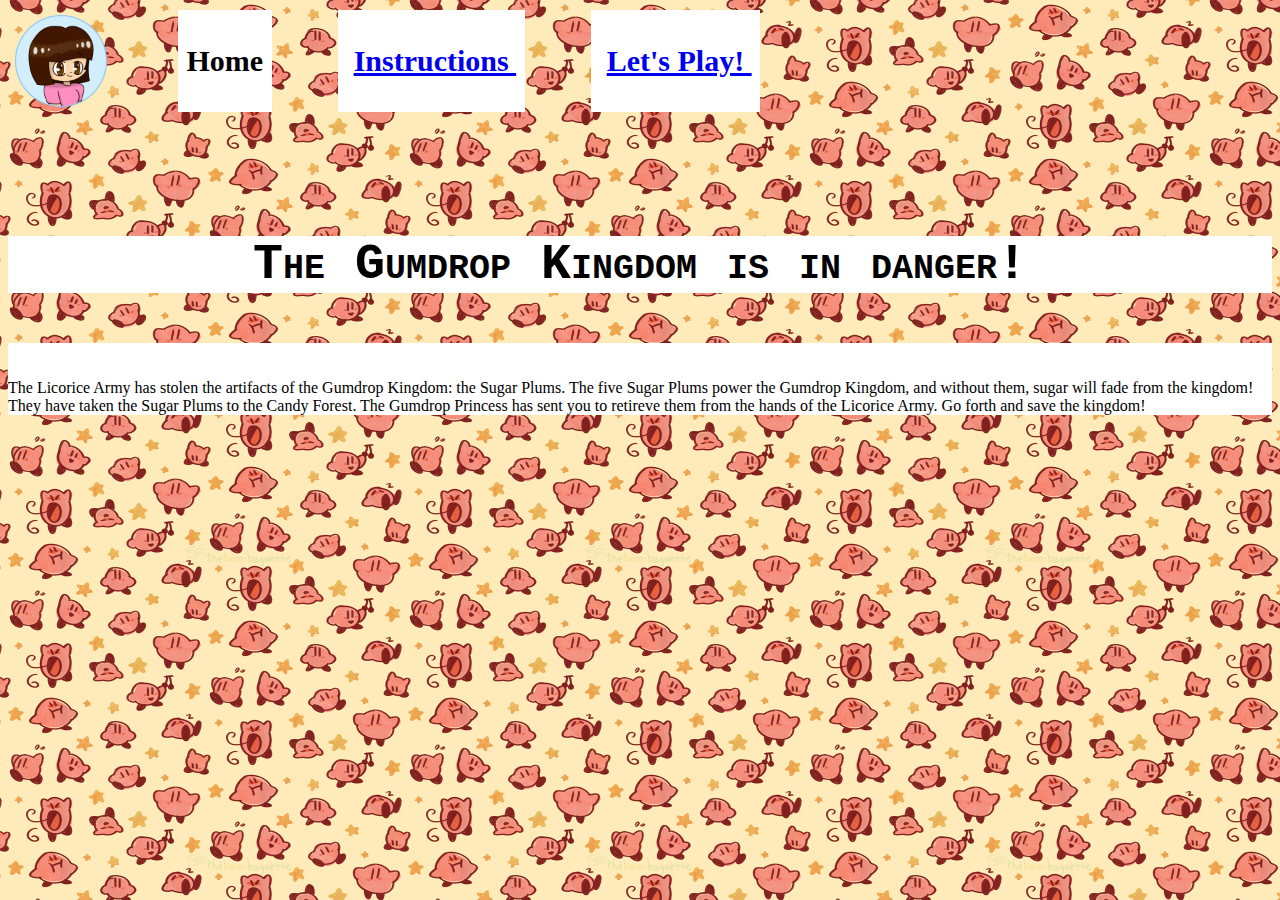
==== index.html @ 8a38aa38 "Update index.html" ====
<!DOCTYPE html>
<html>
  <head>
    <title> Home page </title>
    <script src = "p5.js"> </script>
    <script src = "script2.js"> </script>
    <link rel = "stylesheet" href = "style.css">
  </head>
  
  <body>
    <table>
      <tr>
        <th> <img src = "Webp.net-gifmaker (1).gif" width = "100" align = "left"> </th>
        <th valign = "center" style = "font-size: 30px;"> &nbsp&nbsp&nbsp&nbsp&nbsp&nbsp&nbsp&nbsp </th>
        <th valign = "center" style = "font-size: 30px; background-color: white; font-weight: bold;"> &nbspHome&nbsp </th>
        <th valign = "center" style = "font-size: 30px;"> &nbsp&nbsp&nbsp&nbsp&nbsp&nbsp&nbsp&nbsp </th>
        <th valign = "center" style = "font-size: 30px; background-color: white; font-weight: bold;"> &nbsp <a href = "index3.html"> Instructions </a> &nbsp </th>
        <th valign = "center" style = "font-size: 30px;"> &nbsp&nbsp&nbsp&nbsp&nbsp&nbsp&nbsp&nbsp </th>
        <th valign = "center" style = "font-size: 30px; background-color: white;"> &nbsp <a href = "index2.html"> Let's Play! </a> &nbsp </th>
      </tr>
    </table>
    
    <br><br><br><br>
    
    <center>
      <h3 style = "font-size: 50px; background-color: white;"> The Gumdrop Kingdom is in danger! </h3>
    </center>
    
    
    
    <p style = "font-size = 20px; background-color: white;"> <br><br> The Licorice Army has stolen the artifacts of the Gumdrop Kingdom: the Sugar Plums. The five Sugar Plums power the Gumdrop Kingdom, and without them, sugar will fade from the kingdom! They have taken the Sugar Plums to the Candy Forest. The Gumdrop Princess has sent you to retireve them from the hands of the Licorice Army. Go forth and save the kingdom! </p>
    
    <script id = "script2" type = "text/javascript">
  </body>
</html>
---- style.css ----
body{
  background-image: url(tumblr_ogo67kkkOV1qfyhwoo1_400.png);
}
h1{
  font-variant: small-caps; font-family: Courier, monospace;
}
h3{
  font-variant: small-caps; font-family: Courier, monospace;
}
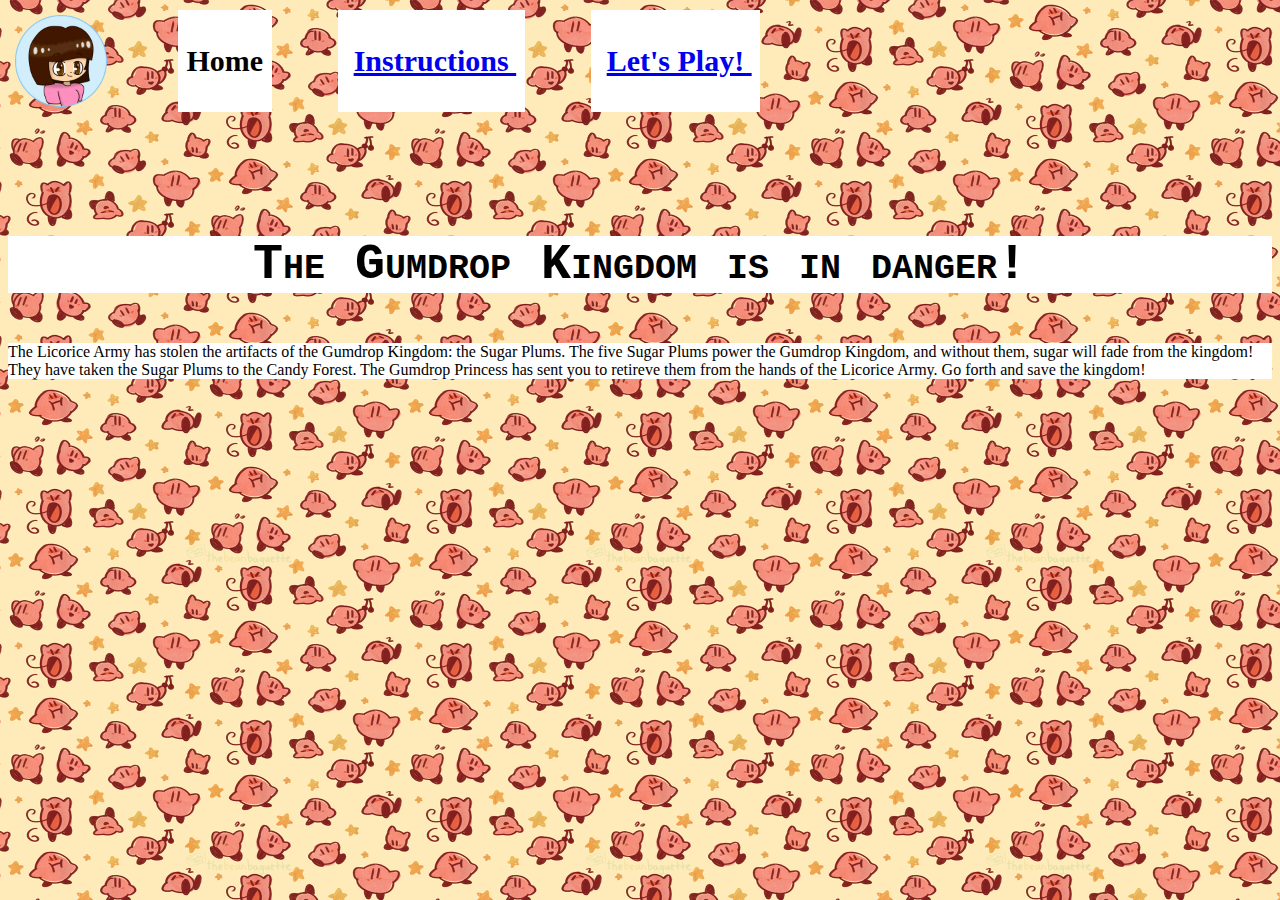
==== commit 6aec80a0: "Update index.html" ====
--- a/index.html
+++ b/index.html
@@ -28,7 +28,7 @@
     
     
     
-    <p style = "font-size = 20px; background-color: white;"> <br><br> The Licorice Army has stolen the artifacts of the Gumdrop Kingdom: the Sugar Plums. The five Sugar Plums power the Gumdrop Kingdom, and without them, sugar will fade from the kingdom! They have taken the Sugar Plums to the Candy Forest. The Gumdrop Princess has sent you to retireve them from the hands of the Licorice Army. Go forth and save the kingdom! </p>
+    <p style = "font-size = 20px; background-color: white;"> The Licorice Army has stolen the artifacts of the Gumdrop Kingdom: the Sugar Plums. The five Sugar Plums power the Gumdrop Kingdom, and without them, sugar will fade from the kingdom! They have taken the Sugar Plums to the Candy Forest. The Gumdrop Princess has sent you to retireve them from the hands of the Licorice Army. Go forth and save the kingdom! </p>
     
     <script id = "script2" type = "text/javascript">
   </body>
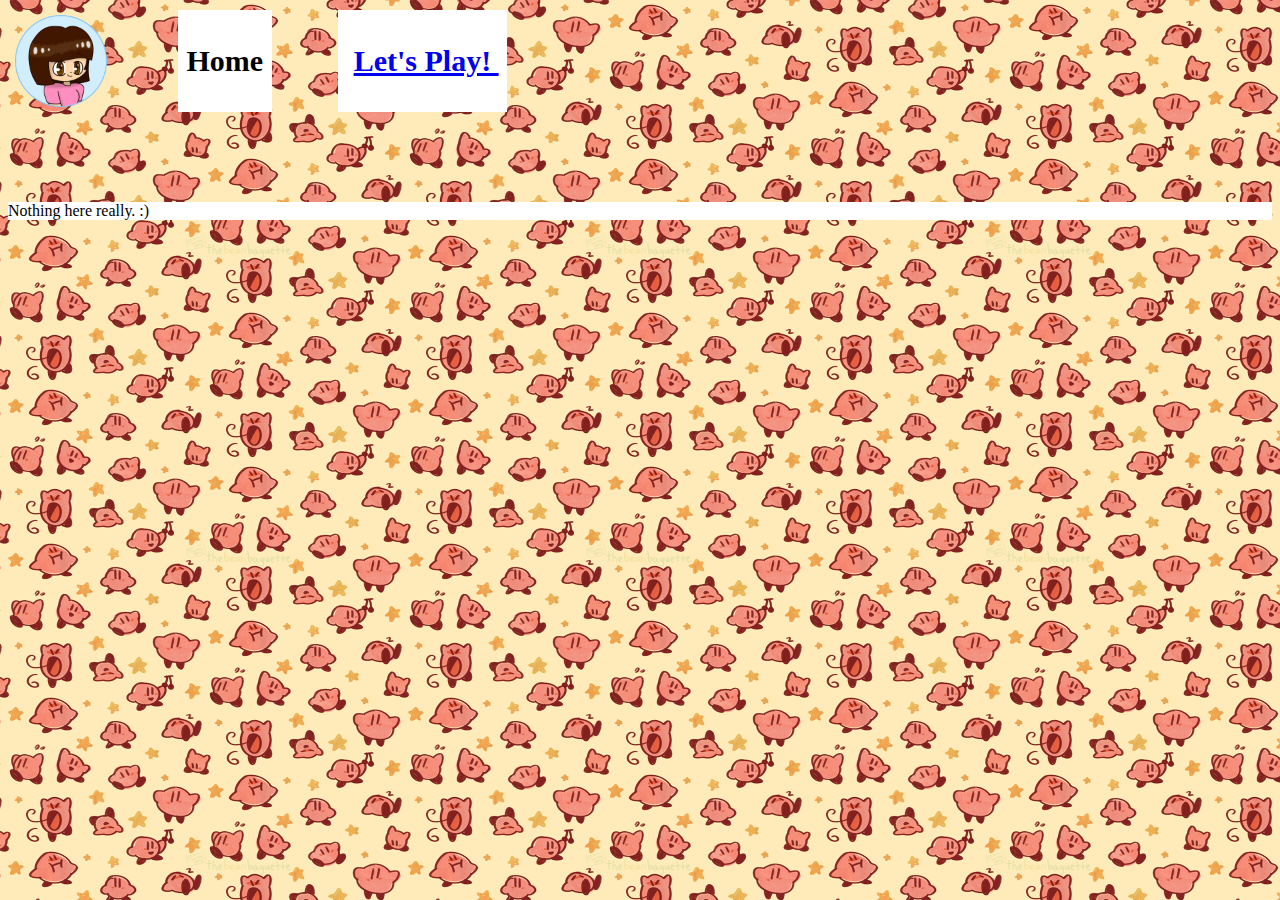
==== commit 39edadc6: "Update index.html" ====
--- a/index.html
+++ b/index.html
@@ -3,7 +3,7 @@
   <head>
     <title> Home page </title>
     <script src = "p5.js"> </script>
-    <script src = "script2.js"> </script>
+<!--     <script src = "script2.js"> </script> -->
     <link rel = "stylesheet" href = "style.css">
   </head>
   
@@ -13,8 +13,8 @@
         <th> <img src = "Webp.net-gifmaker (1).gif" width = "100" align = "left"> </th>
         <th valign = "center" style = "font-size: 30px;"> &nbsp&nbsp&nbsp&nbsp&nbsp&nbsp&nbsp&nbsp </th>
         <th valign = "center" style = "font-size: 30px; background-color: white; font-weight: bold;"> &nbspHome&nbsp </th>
-        <th valign = "center" style = "font-size: 30px;"> &nbsp&nbsp&nbsp&nbsp&nbsp&nbsp&nbsp&nbsp </th>
-        <th valign = "center" style = "font-size: 30px; background-color: white; font-weight: bold;"> &nbsp <a href = "index3.html"> Instructions </a> &nbsp </th>
+<!--         <th valign = "center" style = "font-size: 30px;"> &nbsp&nbsp&nbsp&nbsp&nbsp&nbsp&nbsp&nbsp </th>
+        <th valign = "center" style = "font-size: 30px; background-color: white; font-weight: bold;"> &nbsp <a href = "index3.html"> Instructions </a> &nbsp </th> -->
         <th valign = "center" style = "font-size: 30px;"> &nbsp&nbsp&nbsp&nbsp&nbsp&nbsp&nbsp&nbsp </th>
         <th valign = "center" style = "font-size: 30px; background-color: white;"> &nbsp <a href = "index2.html"> Let's Play! </a> &nbsp </th>
       </tr>
@@ -22,14 +22,14 @@
     
     <br><br><br><br>
     
-    <center>
+<!--     <center>
       <h3 style = "font-size: 50px; background-color: white;"> The Gumdrop Kingdom is in danger! </h3>
-    </center>
+    </center> -->
     
     
     
-    <p style = "font-size = 20px; background-color: white;"> The Licorice Army has stolen the artifacts of the Gumdrop Kingdom: the Sugar Plums. The five Sugar Plums power the Gumdrop Kingdom, and without them, sugar will fade from the kingdom! They have taken the Sugar Plums to the Candy Forest. The Gumdrop Princess has sent you to retireve them from the hands of the Licorice Army. Go forth and save the kingdom! </p>
+    <p style = "font-size = 20px; background-color: white;"> Nothing here really. :) </p>
     
-    <script id = "script2" type = "text/javascript">
+<!--     <script id = "script2" type = "text/javascript"> -->
   </body>
 </html>
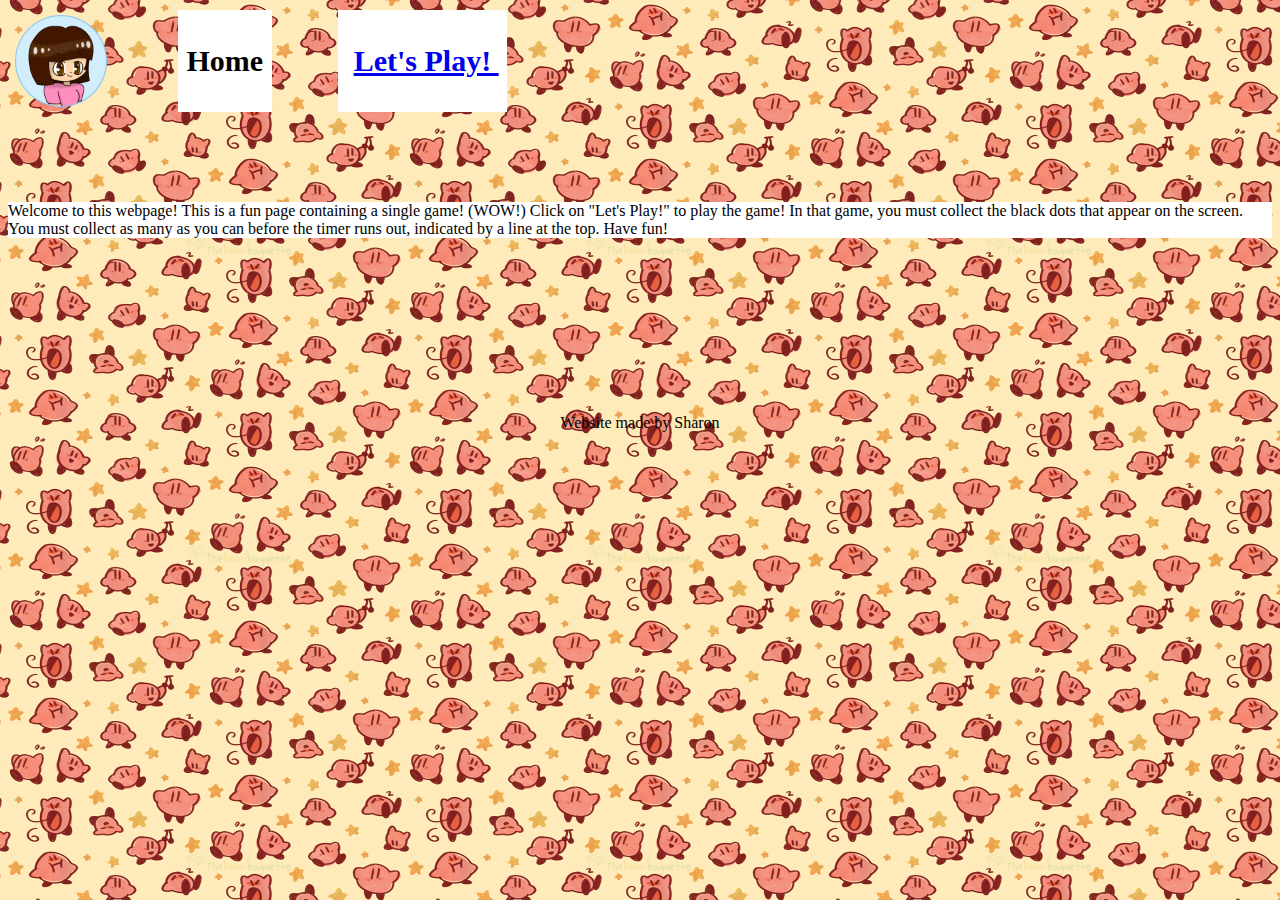
==== commit 4c5aa380: "Update index.html" ====
--- a/index.html
+++ b/index.html
@@ -28,7 +28,11 @@
     
     
     
-    <p style = "font-size = 20px; background-color: white;"> Nothing here really. :) </p>
+    <p style = "font-size = 20px; background-color: white;"> Welcome to this webpage! This is a fun page containing a single game! (WOW!) Click on "Let's Play!" to play the game! In that game, you must collect the black dots that appear on the screen. You must collect as many as you can before the timer runs out, indicated by a line at the top. Have fun! </p>
+    <br><br><br><br><br><br><br><br>
+    <center>
+      <p> Website made by Sharon </p>
+    </center>
     
 <!--     <script id = "script2" type = "text/javascript"> -->
   </body>
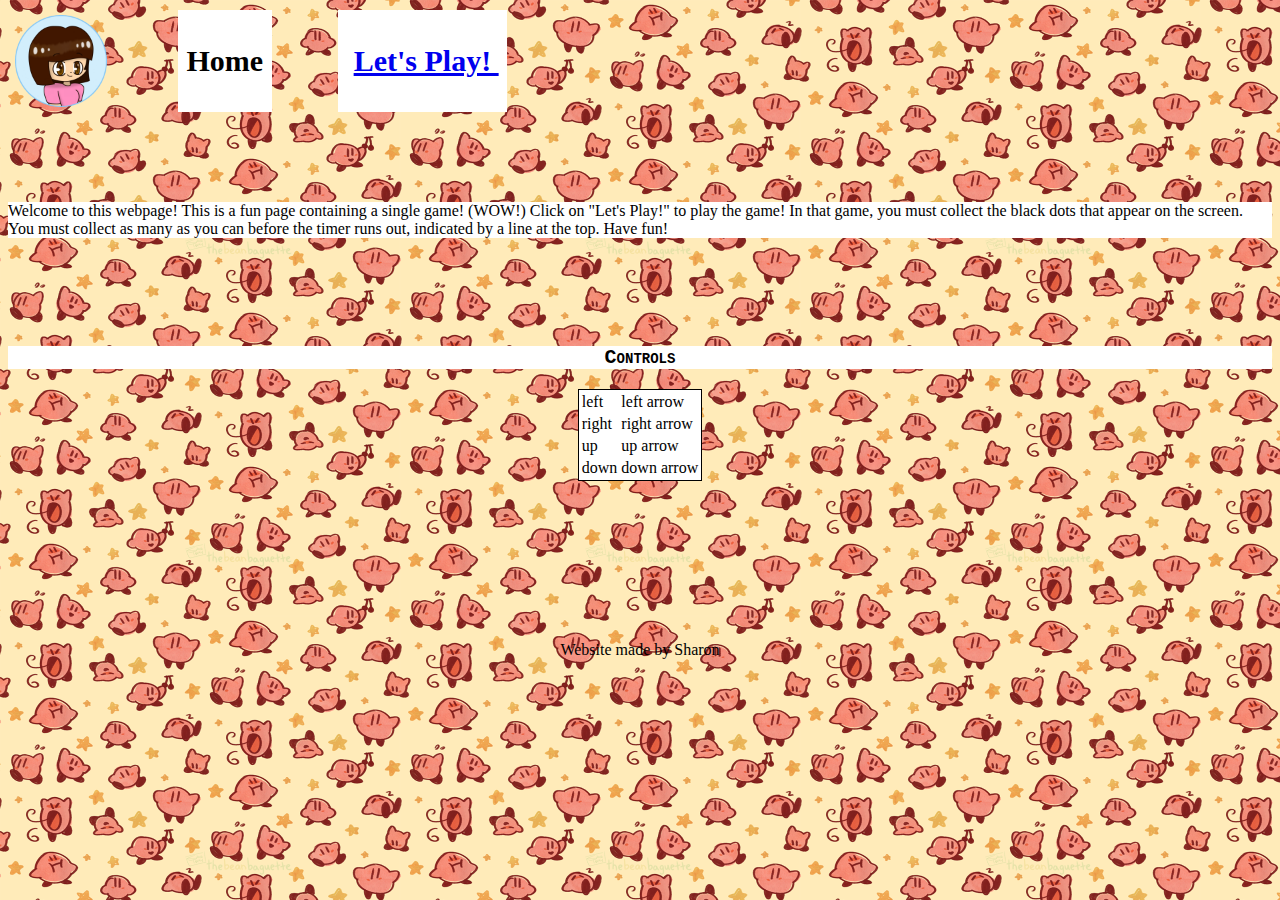
==== commit ee7f8080: "Update index.html" ====
--- a/index.html
+++ b/index.html
@@ -29,6 +29,34 @@
     
     
     <p style = "font-size = 20px; background-color: white;"> Welcome to this webpage! This is a fun page containing a single game! (WOW!) Click on "Let's Play!" to play the game! In that game, you must collect the black dots that appear on the screen. You must collect as many as you can before the timer runs out, indicated by a line at the top. Have fun! </p>
+    
+    <br><br><br><br>
+    
+    <center>
+      <h3 style = "font-size: 20px; background-color: white;"> Controls </h3>
+      <table style = "border: 1px solid black; background-color: white;">
+        <tr style = "border: 1px solid black;">
+          <td> left </td>
+          <td> left arrow </td>
+        </tr>
+        
+        <tr style = "border: 1px solid black;">
+          <td> right </td>
+          <td> right arrow </td>
+        </tr>
+        
+        <tr style = "border: 1px solid black;">
+          <td> up </td>
+          <td> up arrow </td>
+        </tr>
+        
+        <tr style = "border: 1px solid black;">
+          <td> down </td>
+          <td> down arrow </td>
+        </tr>
+      </table>
+    </center>
+    
     <br><br><br><br><br><br><br><br>
     <center>
       <p> Website made by Sharon </p>
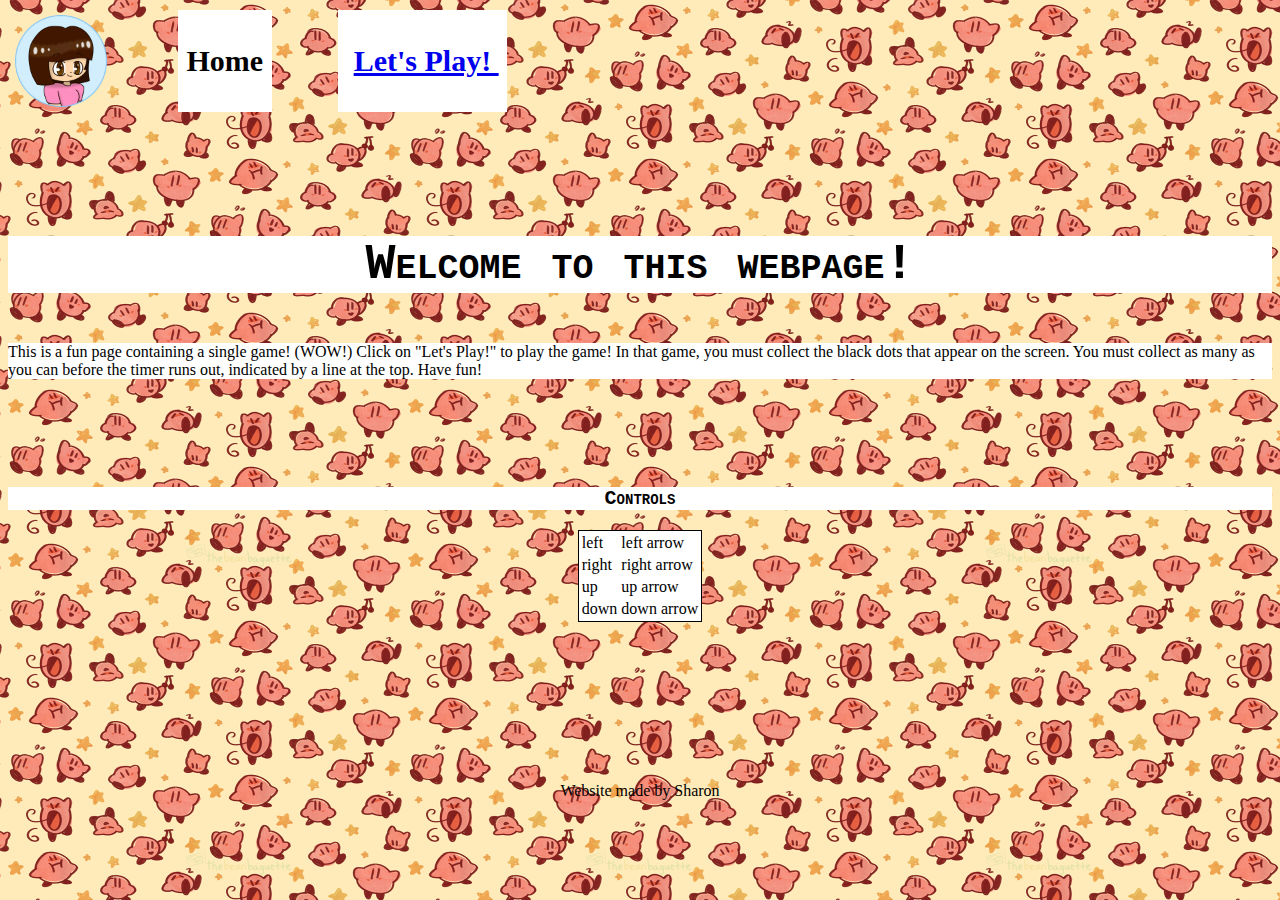
==== commit f5445594: "Update index.html" ====
--- a/index.html
+++ b/index.html
@@ -22,13 +22,13 @@
     
     <br><br><br><br>
     
-<!--     <center>
-      <h3 style = "font-size: 50px; background-color: white;"> The Gumdrop Kingdom is in danger! </h3>
-    </center> -->
+    <center>
+      <h3 style = "font-size: 50px; background-color: white;"> Welcome to this webpage! </h3>
+    </center>
     
     
     
-    <p style = "font-size = 20px; background-color: white;"> Welcome to this webpage! This is a fun page containing a single game! (WOW!) Click on "Let's Play!" to play the game! In that game, you must collect the black dots that appear on the screen. You must collect as many as you can before the timer runs out, indicated by a line at the top. Have fun! </p>
+    <p style = "font-size = 20px; background-color: white;"> This is a fun page containing a single game! (WOW!) Click on "Let's Play!" to play the game! In that game, you must collect the black dots that appear on the screen. You must collect as many as you can before the timer runs out, indicated by a line at the top. Have fun! </p>
     
     <br><br><br><br>
     
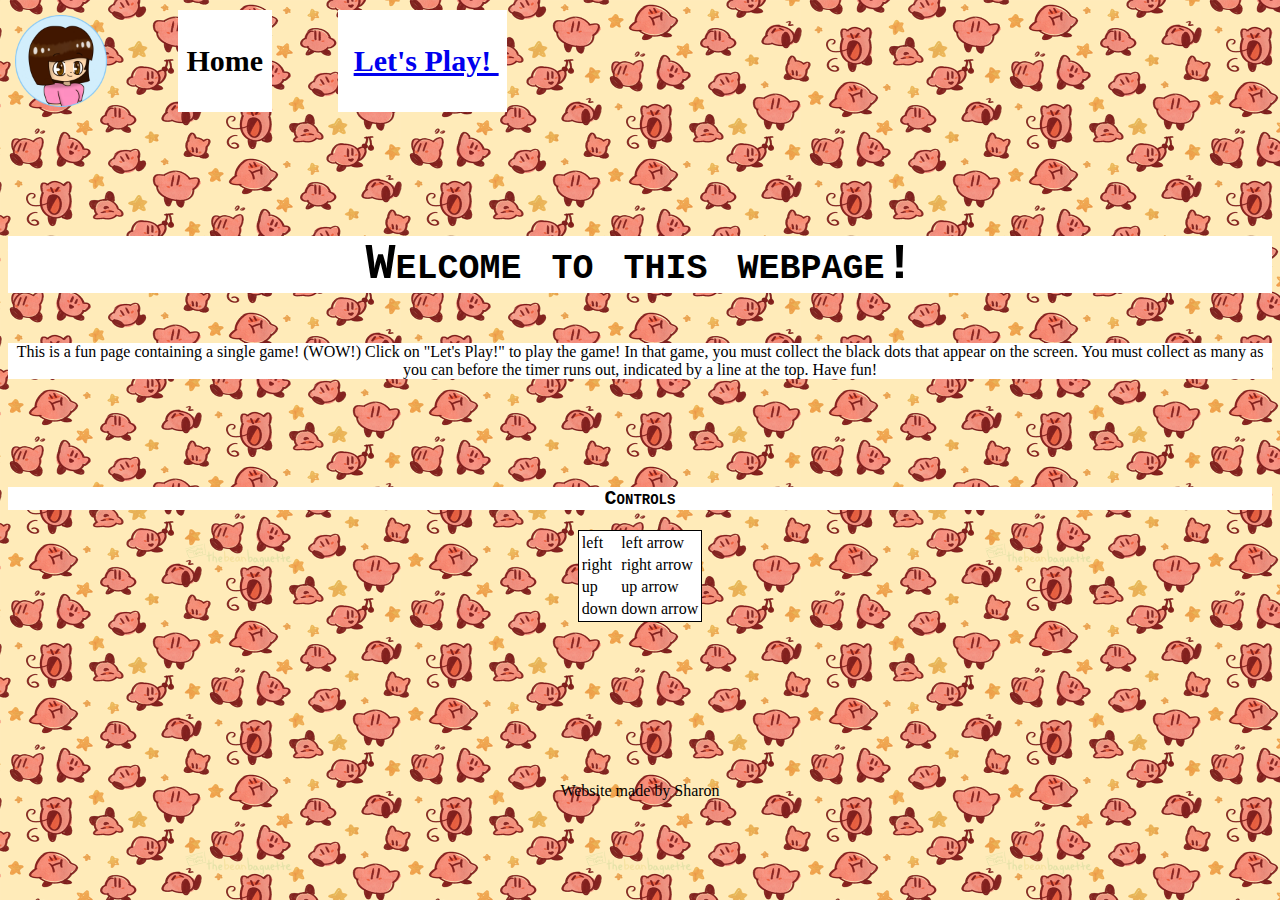
==== commit 9643e434: "Update index.html" ====
--- a/index.html
+++ b/index.html
@@ -24,12 +24,9 @@
     
     <center>
       <h3 style = "font-size: 50px; background-color: white;"> Welcome to this webpage! </h3>
+      <p style = "font-size = 20px; background-color: white;"> This is a fun page containing a single game! (WOW!) Click on "Let's Play!" to play the game! In that game, you must collect the black dots that appear on the screen. You must collect as many as you can before the timer runs out, indicated by a line at the top. Have fun! </p>
     </center>
-    
-    
-    
-    <p style = "font-size = 20px; background-color: white;"> This is a fun page containing a single game! (WOW!) Click on "Let's Play!" to play the game! In that game, you must collect the black dots that appear on the screen. You must collect as many as you can before the timer runs out, indicated by a line at the top. Have fun! </p>
-    
+      
     <br><br><br><br>
     
     <center>
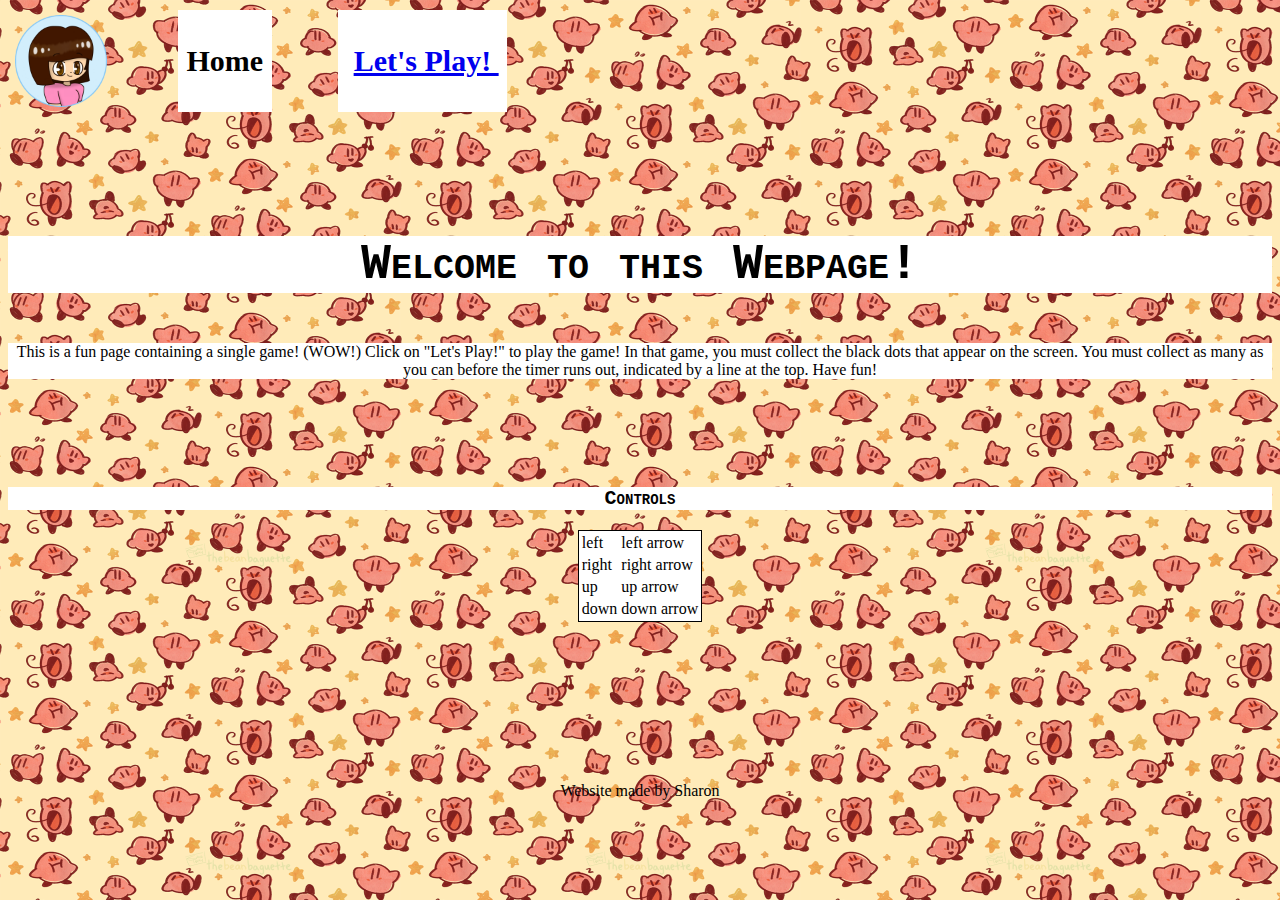
==== commit 0581dd78: "Update index.html" ====
--- a/index.html
+++ b/index.html
@@ -23,7 +23,7 @@
     <br><br><br><br>
     
     <center>
-      <h3 style = "font-size: 50px; background-color: white;"> Welcome to this webpage! </h3>
+      <h3 style = "font-size: 50px; background-color: white;"> Welcome to this Webpage! </h3>
       <p style = "font-size = 20px; background-color: white;"> This is a fun page containing a single game! (WOW!) Click on "Let's Play!" to play the game! In that game, you must collect the black dots that appear on the screen. You must collect as many as you can before the timer runs out, indicated by a line at the top. Have fun! </p>
     </center>
       
